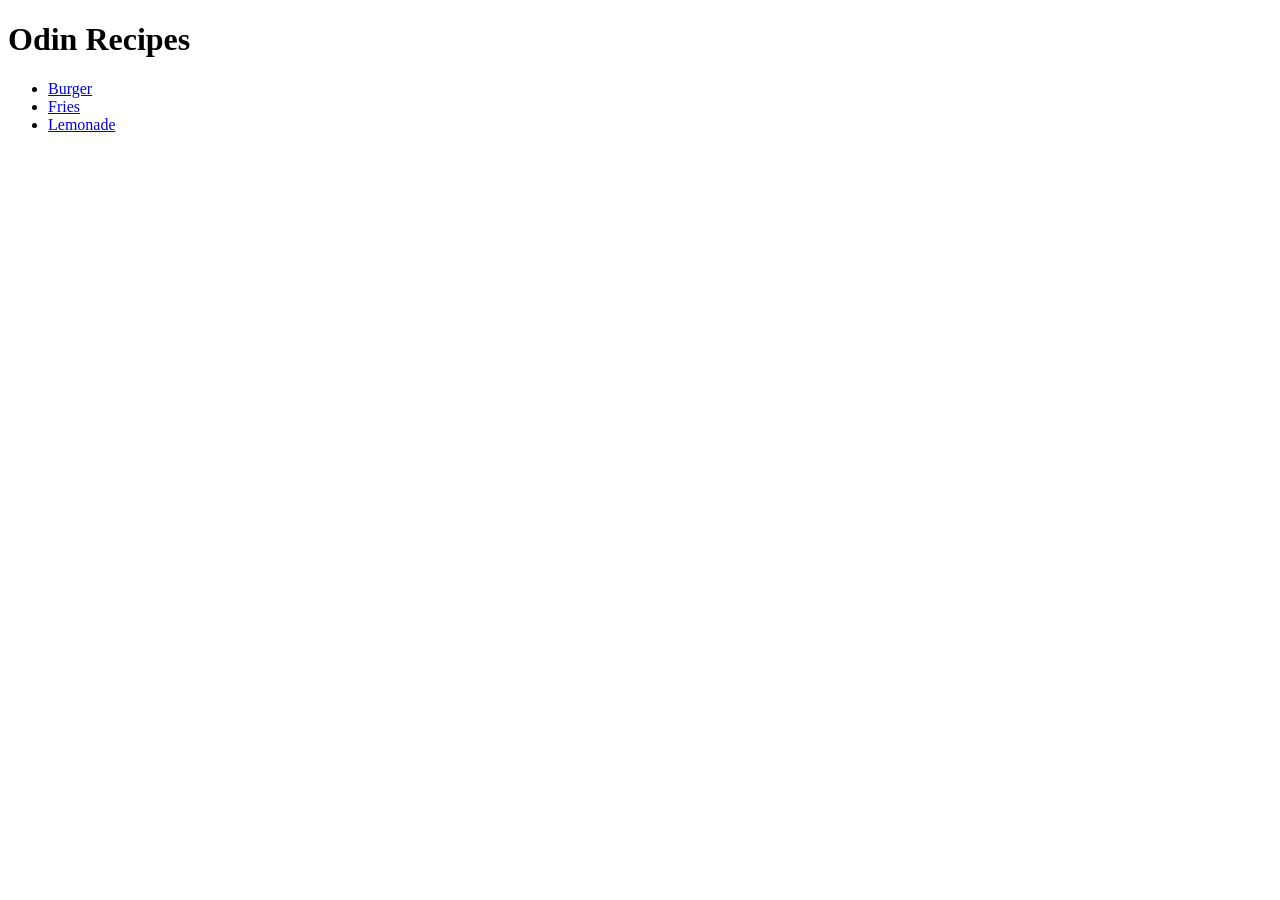
==== index.html @ 8d22d63e "- Add index.html as entry point - Add recipes folder for recipe pages - Add images folder for storin" ====
<!DOCTYPE html>
<html lang="en">
<head>
    <meta charset="UTF-8">
    <meta name="viewport" content="width=device-width, initial-scale=1.0">
    <title>Recipe-odin</title>
</head>
<body>
    <h1>Odin Recipes</h1>
    <ul>
        <li><a href="./recipes/burger.html">Burger</a></li>
        <li><a href="./recipes/fries.html">Fries</a></li>
        <li><a href="./recipes/lemonade.html">Lemonade</a></li>
    </ul>  
</body>
</html>
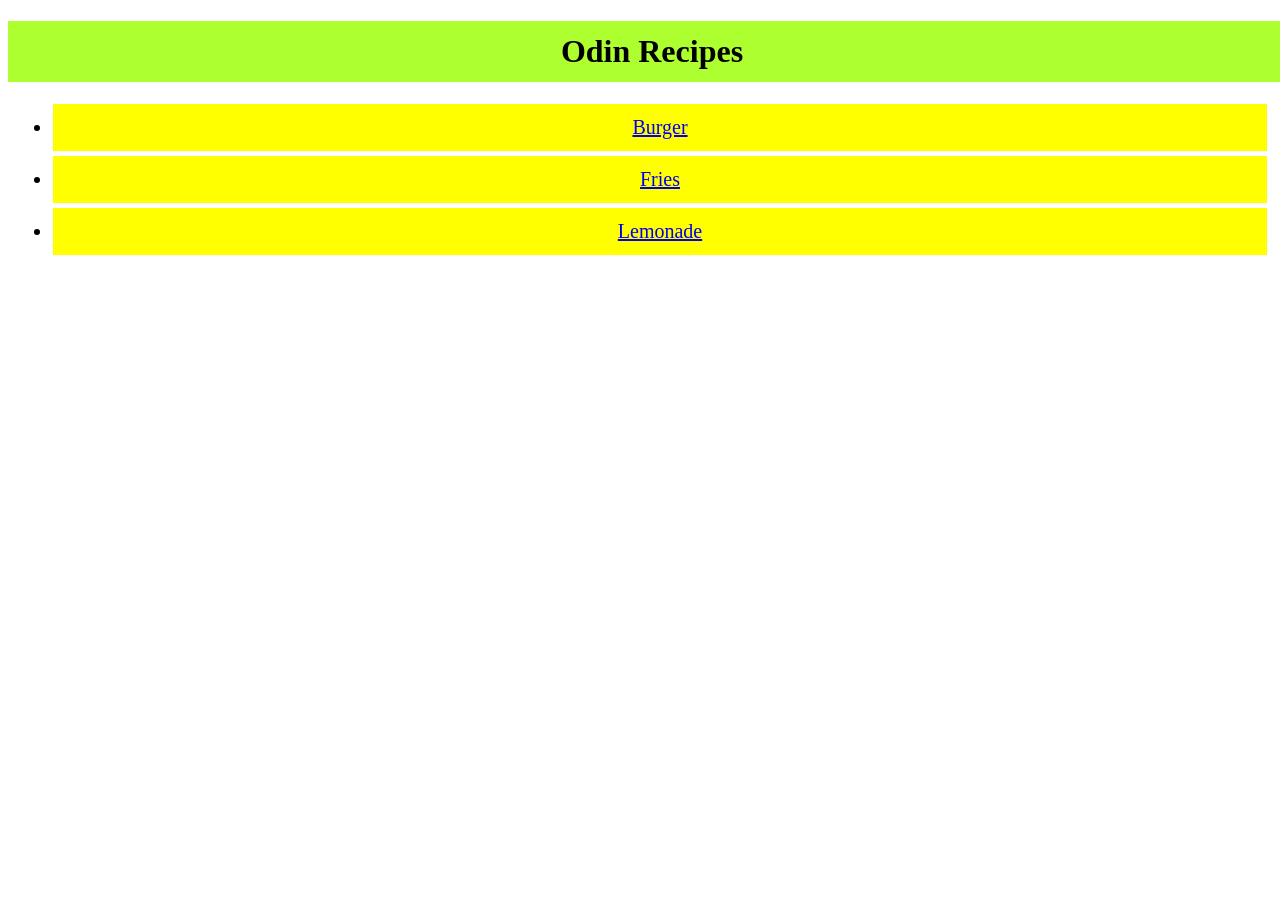
==== commit 8528d136: "Style recipe pages with CSS - Added background colors and text alignment to headings - Centered imag" ====
--- a/index.html
+++ b/index.html
@@ -4,13 +4,14 @@
     <meta charset="UTF-8">
     <meta name="viewport" content="width=device-width, initial-scale=1.0">
     <title>Recipe-odin</title>
+    <link rel="stylesheet" href="./style.css">
 </head>
 <body>
-    <h1>Odin Recipes</h1>
+    <h1 class="heading">Odin Recipes</h1>
     <ul>
-        <li><a href="./recipes/burger.html">Burger</a></li>
-        <li><a href="./recipes/fries.html">Fries</a></li>
-        <li><a href="./recipes/lemonade.html">Lemonade</a></li>
+        <li class="items"><a href="./recipes/burger.html">Burger</a></li>
+        <li class="items"><a href="./recipes/fries.html">Fries</a></li>
+        <li class="items"><a href="./recipes/lemonade.html">Lemonade</a></li>
     </ul>  
 </body>
 </html>
--- a/style.css
+++ b/style.css
@@ -0,0 +1,35 @@
+body{ 
+    font-family: "Georgia", serif;
+
+}
+.heading{
+    width: 100%;
+    background-color: greenyellow;
+    text-align: center;
+    color: black;
+    padding: 12px;
+}
+.items{
+    background-color: yellow;
+    font-size: 20px;
+    text-align: center;
+    margin: 5px;
+    padding: 12px;
+
+}
+ img{
+    display: block;
+    margin: 0 auto;
+    padding: 12px;
+}
+p,li{
+    font-size: 18px;
+    padding: 12px;
+}
+.return_home{
+    display:block;
+    text-align: center;
+    background-color: yellow;
+    font-size: 20px;
+    padding: 12px;
+}
